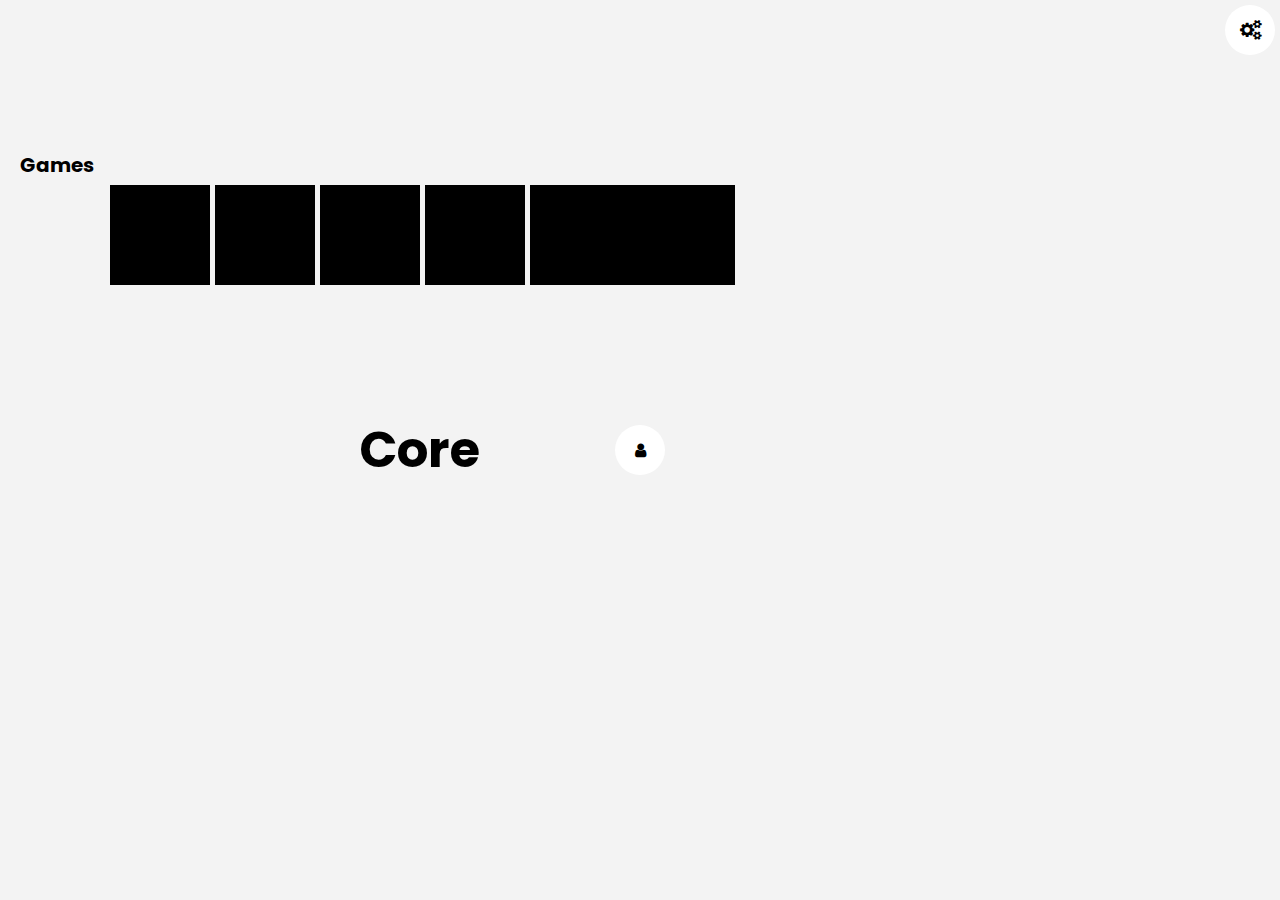
==== index.html @ 71857df2 "Update index.html" ====
<!DOCTYPE html>
<html lang="en" xmlns="http://www.w3.org/1999/xhtml">

<head>
    <link rel="icon" type="image/x-icon" href="https://mivatek.global/wp-content/uploads/2021/07/placeholder.png">
    <meta charset="utf-8" />
    <meta name="viewport" content="width=device-width, initial-scale=1">
    <link rel="stylesheet" href="https://cdnjs.cloudflare.com/ajax/libs/font-awesome/4.7.0/css/font-awesome.min.css">
    <link rel="stylesheet" href="https://fonts.googleapis.com/css2?family=Material+Symbols+Outlined:opsz,wght,FILL,GRAD@20..48,100..700,0..1,-50..200" />
    <link rel="stylesheet" href="./styles.css">
    <link rel="manifest" href="./manifest.json">
    <title>Core | Homepage</title>
    <style>
        @import url("https://fonts.googleapis.com/css2?family=Poppins&display=swap");

        * {
            padding: 0;
            margin: 0;
            box-sizing: border-box;
            font-family: "Poppins", sans-serif;
        }

        .material-symbols-outlined {
            font-variation-settings: 'FILL' 0, 'wght' 200, 'GRAD' 0, 'opsz' 24;
        }

        d {
            right: 800px;
            font-size: 50px;
            position: absolute;
        }

        .bob {
            position: absolute;
            top: 5px;
            right: 5px;
            background-color: white;
            border-radius: 50px;
            cursor: pointer;
			   border: 0.1px;
			   width: 50px;
			   height: 50px;
			   cursor: url(corecursor.cur), auto;
        }

        .bob:hover,
        .bob:focus {
            background-color: #eeeeee;
        }

        .dropbtn {
            background-color: white;
            color: black;
	    border: 0.1px;
            font-size: 16px;
            border-radius: 50px;
	    width: 50px;
	    height: 50px;
	    cursor: url(corecursor.cur), auto;
        }

        .dropbtn:hover,
        .dropbtn:focus {
            background-color: #eeeeee;
        }

        .dropdown {
            position: relative;
            display: inline-block;
        }

        .dropdown-content {
            display: none;
            position: absolute;
            background-color: #f1f1f1;
            min-width: 160px;
            box-shadow: 0px 8px 16px 0px rgba(0, 0, 0, 0.2);
            z-index: 1;
        }

        .dropdown-content a {
            color: black;
            padding: 12px 16px;
            text-decoration: none;
            display: block;
            border-radius: 50px;
            background-color: white;
        }

        .dropdown a:hover {
            background-color: #eeeeee;
            border-radius: 54px;
        }

        .show {
            display: block;
            border-radius: 50px;
        }

        .container {
            visibility: hidden;
            position: absolute;
            width: 300px;
            background: rgba(255, 255, 255, 0.5);
            border-radius: 10px;
            padding: 15px 10px;
            box-shadow: 0px 2px 8px 0px #9999;
        }

        .menu {
            list-style-type: none;
        }

        .menu .item {
            display: flex;
            align-items: center;
            padding: 5px 10px;
            cursor: url(corecursor.cur), auto;
            border-radius: 5px;
            margin: 3px;
        }

        .menu .item:hover {
            background: rgba(0, 0, 0, 0.5);
            color: #f2f2f2;
        }

        .menu .item i {
            padding-right: 5px;
        }

        .menu .setting {
            border-top: 1px solid #ccc;
            margin-top: 10px;
        }

        .menu .share {
            position: relative;
            display: flex;
            align-items: center;
            justify-content: space-between;
        }

        .menu .share .share-menu {
            visibility: hidden;
            position: absolute;
            left: 260px;
            top: -48px;
            width: 170px;
            background: rgba(255, 255, 255, 0.5);
            box-shadow: 0px 2px 8px 0px #9999;
            padding: 10px 5px;
            border-radius: 5px;
            color: #000000;
        }

        .menu .share:hover .share-menu {
            visibility: visible;
            animation: show 0.5s;
        }

        @keyframes show {
            from {
                opacity: 0;
            }

            to {
                opacity: 1;
            }
        }

        hedding {
            position: absolute;
            top: 150px;
            left: 20px;
        }

        .center {
            top: 10px;
            position: absolute;
        }

        a {
            text-decoration: none;
            color: black;
        }

        .box {
            width: 100px;
            height: 100px;
            background-color: black;
            margin: 5px;
	    cursor: url(main/corecursor.cur), auto;
        }

        * {
            cursor: url(corecursor.cur), auto;
        }
		  t {
			  cursor: url(coretext.cur), auto;
		  }
    </style>
</head>
<body>
	<d><b><t>Core</t></b></d>
    <button class="bob fa fa-cogs"></button>
    <hedding><b><t>Games</t></b></hedding>
    <div class="container">
        <ul class="menu">
            <li class="item">
                <i class="fa fa-eye"></i>
                <span>Preview</span>
            </li>
            <li class="item share">
                <div class="share">
                    <i class="material-symbols-outlined">logout</i>
                    <span>Logout</span>
                </div>
                <i class="material-symbols-outlined">&nbsp;&nbsp;&nbsp;&nbsp;&nbsp;arrow_forward_ios</i>
                <ul class="share-menu">
                    <li class="item">
                        <i class="material-symbols-outlined">keyboard_arrow_down</i>
                        <a href="file:///media/fuse/drivefs-88a7c99df274d6a65dca7956598417ac/root/Code/logout.html"><span>Now</span></a>
                    </li>
                    <li class="item">
                        <i class="material-symbols-outlined">timer</i>
                        <span>Later</span>
                    </li>
                    <li class="item">
                        <i class="material-symbols-outlined">close</i>
                        <span>Close</span>
                    </li>
                </ul>
            </li>
            <li class="item">
                <i class="fa fa-copy"></i>
                <span>Copy</span>
            </li>
            <li class="item">
                <i class="fa fa-edit"></i>
                <span>Edit</span>
            </li>
            <li class="item">
                <i class="fa fa-trash"></i>
                <span>Delete</span>
            </li>
            <div class="setting">
                <li class="item">
                    <i class="fa fa-cogs"></i>
                    <span>Setting</span>
                </li>
            </div>
        </ul>
    </div>

    <div class="dropdown">
        <button onclick="myFunction()" class="dropbtn fa fa-user"></button>
        <div id="myDropdown" class="dropdown-content">
            <a href="" onclick="window.open('https://www.example.com');" target="_blank"> Info &nbsp; <span class="material-symbols-outlined center">info</span></a>
        </div>
    </div>
	<div class="box" style="position: absolute; top: 180px;"></div>
	<div class="box" style="position: absolute; top: 180px; left: 105px;"></div>
	<div class="box" style="position: absolute; top: 180px; left: 210px;"></div>
	<div class="box" style="position: absolute; top: 180px; left: 315px;"></div>
	<div class="box" style="position: absolute; top: 180px; left: 420px;"></div>
	<div class="box" style="position: absolute; top: 180px; left: 525px;"></div>
	<div class="box" style="position: absolute; top: 180px; left: 630px;"></div>
    <script>
    if('serviceWorker' in navigator) {
    navigator.serviceWorker.register('./sw.js', { scope: './' });
      }
        const contextMenu = document.querySelector(".container");
        const subMenu = document.querySelector(".share-menu");

        document.addEventListener("contextmenu", (e) => {
            e.preventDefault();
            let x = e.offsetX;
            let y = e.offsetY;
            let windowWidth = window.innerWidth;
            let windowHeight = window.innerHeight;
            let cmWidth = contextMenu.offsetWidth;
            let cmHeight = contextMenu.offsetHeight;

            x = x > windowWidth - cmWidth ? windowWidth - cmWidth : x;
            y = y > windowHeight - cmHeight ? windowHeight - cmHeight : y;

            if (x > windowWidth - cmWidth - subMenu.offsetWidth) {
                subMenu.style.left = "-170px";
            } else {
                subMenu.style.left = "260px";
            }

            contextMenu.style.left = `${x}px`;
            contextMenu.style.top = `${y}px`;
            contextMenu.style.visibility = "visible";
        });

        document.addEventListener("click", () => {
            contextMenu.style.visibility = "hidden";
        });

        function myFunction() {
            document.getElementById("myDropdown").classList.toggle("show");
        }

        window.onclick = function(event) {
            if (!event.target.matches('.dropbtn')) {
                var dropdowns = document.getElementsByClassName("dropdown-content");
                for (var i = 0; i < dropdowns.length; i++) {
                    var openDropdown = dropdowns[i];
                    if (openDropdown.classList.contains('show')) {
                        openDropdown.classList.remove('show');
                    }
                }
            }
        }
    </script>
</body>
</html>
---- styles.css ----
html {
  background: rgb(243, 243, 243);
  font-family: system-ui, -apple-system, BlinkMacSystemFont, 'Segoe UI', Roboto, Oxygen, Ubuntu, Cantarell, 'Open Sans', 'Helvetica Neue', sans-serif;
  font-size: 15pt;
}

html, body {
  height: 100%;
  margin: 0;
}

body {
  display: grid;
  place-items: center;
}

#converter {
  width: 15rem;
  padding: 2rem;
  border-radius: .5rem;
  box-shadow: 0 0 2rem 0 #0001;
  display: flex;
  flex-direction: column;
  align-items: center;
}

#converter input, #converter select {
  font-family: inherit;
  font-size: inherit;
  margin-block-end: 1rem;
  text-align: center;
  width: 10rem;
}

#converter #output-temp {
  font-size: 2rem;
  font-weight: bold;
}
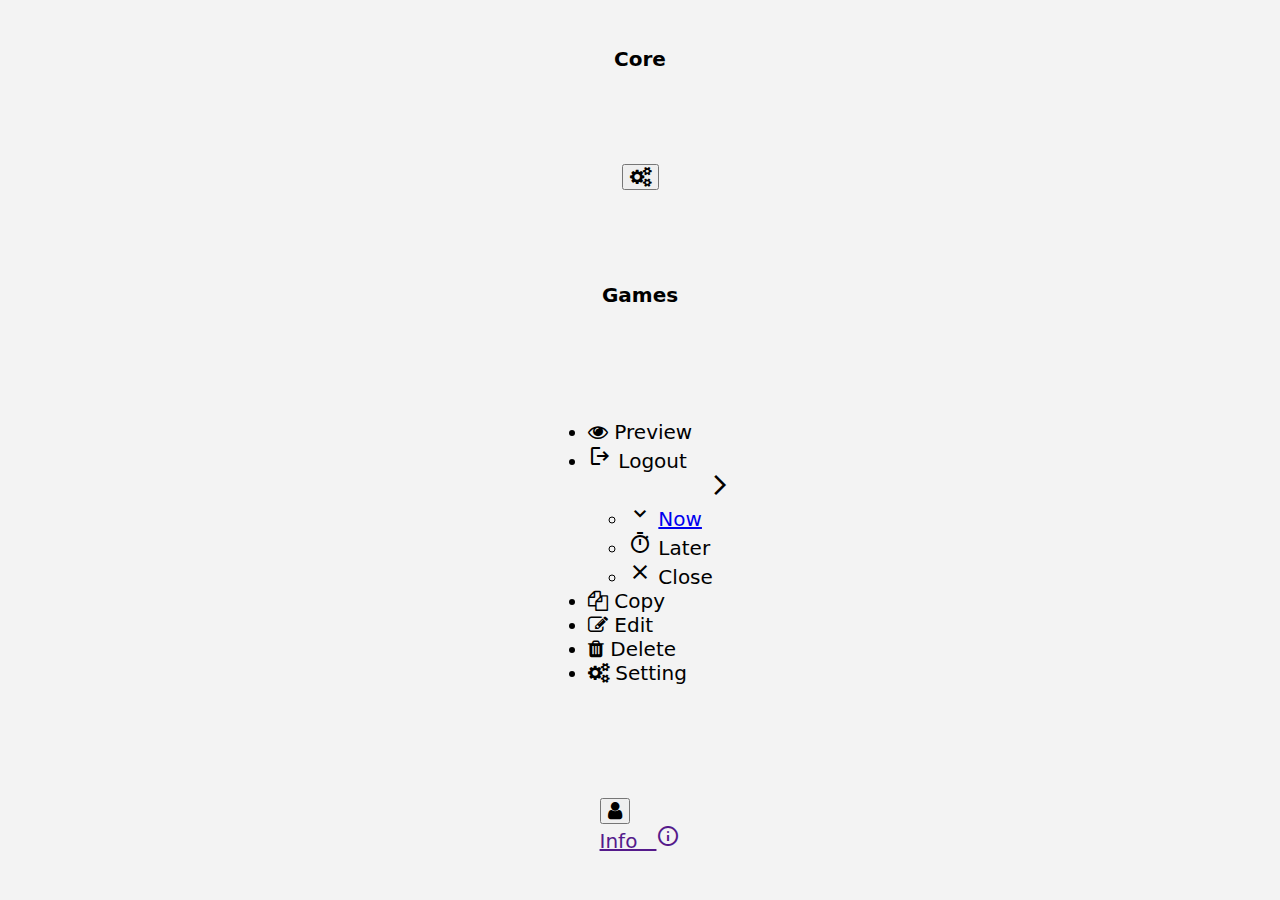
==== commit 9373837b: "Update index.html" ====
--- a/index.html
+++ b/index.html
@@ -10,196 +10,6 @@
     <link rel="stylesheet" href="./styles.css">
     <link rel="manifest" href="./manifest.json">
     <title>Core | Homepage</title>
-    <style>
-        @import url("https://fonts.googleapis.com/css2?family=Poppins&display=swap");
-
-        * {
-            padding: 0;
-            margin: 0;
-            box-sizing: border-box;
-            font-family: "Poppins", sans-serif;
-        }
-
-        .material-symbols-outlined {
-            font-variation-settings: 'FILL' 0, 'wght' 200, 'GRAD' 0, 'opsz' 24;
-        }
-
-        d {
-            right: 800px;
-            font-size: 50px;
-            position: absolute;
-        }
-
-        .bob {
-            position: absolute;
-            top: 5px;
-            right: 5px;
-            background-color: white;
-            border-radius: 50px;
-            cursor: pointer;
-			   border: 0.1px;
-			   width: 50px;
-			   height: 50px;
-			   cursor: url(corecursor.cur), auto;
-        }
-
-        .bob:hover,
-        .bob:focus {
-            background-color: #eeeeee;
-        }
-
-        .dropbtn {
-            background-color: white;
-            color: black;
-	    border: 0.1px;
-            font-size: 16px;
-            border-radius: 50px;
-	    width: 50px;
-	    height: 50px;
-	    cursor: url(corecursor.cur), auto;
-        }
-
-        .dropbtn:hover,
-        .dropbtn:focus {
-            background-color: #eeeeee;
-        }
-
-        .dropdown {
-            position: relative;
-            display: inline-block;
-        }
-
-        .dropdown-content {
-            display: none;
-            position: absolute;
-            background-color: #f1f1f1;
-            min-width: 160px;
-            box-shadow: 0px 8px 16px 0px rgba(0, 0, 0, 0.2);
-            z-index: 1;
-        }
-
-        .dropdown-content a {
-            color: black;
-            padding: 12px 16px;
-            text-decoration: none;
-            display: block;
-            border-radius: 50px;
-            background-color: white;
-        }
-
-        .dropdown a:hover {
-            background-color: #eeeeee;
-            border-radius: 54px;
-        }
-
-        .show {
-            display: block;
-            border-radius: 50px;
-        }
-
-        .container {
-            visibility: hidden;
-            position: absolute;
-            width: 300px;
-            background: rgba(255, 255, 255, 0.5);
-            border-radius: 10px;
-            padding: 15px 10px;
-            box-shadow: 0px 2px 8px 0px #9999;
-        }
-
-        .menu {
-            list-style-type: none;
-        }
-
-        .menu .item {
-            display: flex;
-            align-items: center;
-            padding: 5px 10px;
-            cursor: url(corecursor.cur), auto;
-            border-radius: 5px;
-            margin: 3px;
-        }
-
-        .menu .item:hover {
-            background: rgba(0, 0, 0, 0.5);
-            color: #f2f2f2;
-        }
-
-        .menu .item i {
-            padding-right: 5px;
-        }
-
-        .menu .setting {
-            border-top: 1px solid #ccc;
-            margin-top: 10px;
-        }
-
-        .menu .share {
-            position: relative;
-            display: flex;
-            align-items: center;
-            justify-content: space-between;
-        }
-
-        .menu .share .share-menu {
-            visibility: hidden;
-            position: absolute;
-            left: 260px;
-            top: -48px;
-            width: 170px;
-            background: rgba(255, 255, 255, 0.5);
-            box-shadow: 0px 2px 8px 0px #9999;
-            padding: 10px 5px;
-            border-radius: 5px;
-            color: #000000;
-        }
-
-        .menu .share:hover .share-menu {
-            visibility: visible;
-            animation: show 0.5s;
-        }
-
-        @keyframes show {
-            from {
-                opacity: 0;
-            }
-
-            to {
-                opacity: 1;
-            }
-        }
-
-        hedding {
-            position: absolute;
-            top: 150px;
-            left: 20px;
-        }
-
-        .center {
-            top: 10px;
-            position: absolute;
-        }
-
-        a {
-            text-decoration: none;
-            color: black;
-        }
-
-        .box {
-            width: 100px;
-            height: 100px;
-            background-color: black;
-            margin: 5px;
-	    cursor: url(main/corecursor.cur), auto;
-        }
-
-        * {
-            cursor: url(corecursor.cur), auto;
-        }
-		  t {
-			  cursor: url(coretext.cur), auto;
-		  }
-    </style>
 </head>
 <body>
 	<d><b><t>Core</t></b></d>
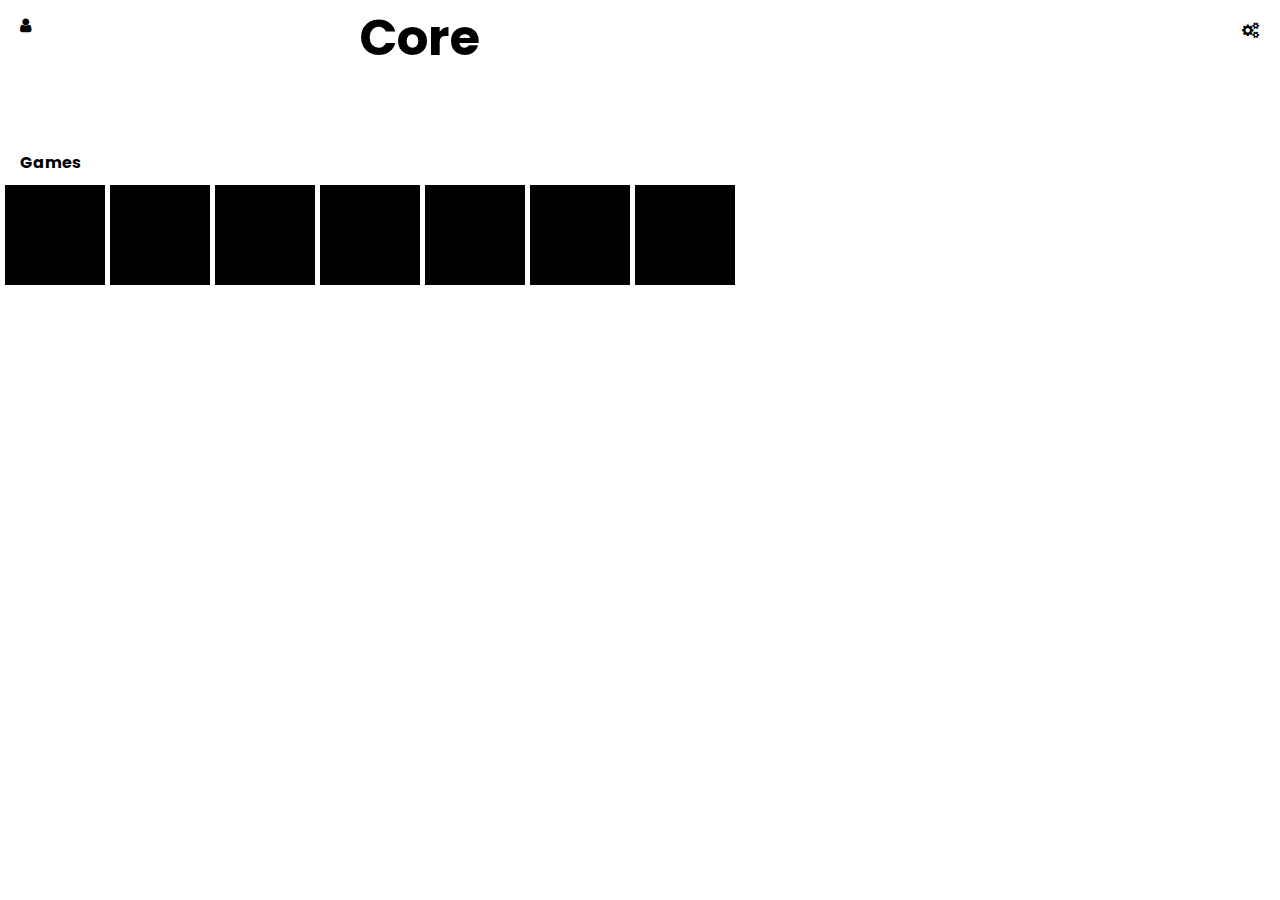
==== commit 57cfc7eb: "Update index.html" ====
--- a/index.html
+++ b/index.html
@@ -76,6 +76,7 @@
 	<div class="box" style="position: absolute; top: 180px; left: 420px;"></div>
 	<div class="box" style="position: absolute; top: 180px; left: 525px;"></div>
 	<div class="box" style="position: absolute; top: 180px; left: 630px;"></div>
+	<script src="index.js"></script>
     <script>
     if('serviceWorker' in navigator) {
     navigator.serviceWorker.register('./sw.js', { scope: './' });
--- a/styles.css
+++ b/styles.css
@@ -1,38 +1,188 @@
-html {
-  background: rgb(243, 243, 243);
-  font-family: system-ui, -apple-system, BlinkMacSystemFont, 'Segoe UI', Roboto, Oxygen, Ubuntu, Cantarell, 'Open Sans', 'Helvetica Neue', sans-serif;
-  font-size: 15pt;
-}
+@import url("https://fonts.googleapis.com/css2?family=Poppins&display=swap");
 
-html, body {
-  height: 100%;
-  margin: 0;
-}
+        * {
+            padding: 0;
+            margin: 0;
+            box-sizing: border-box;
+            font-family: "Poppins", sans-serif;
+        }
 
-body {
-  display: grid;
-  place-items: center;
-}
+        .material-symbols-outlined {
+            font-variation-settings: 'FILL' 0, 'wght' 200, 'GRAD' 0, 'opsz' 24;
+        }
 
-#converter {
-  width: 15rem;
-  padding: 2rem;
-  border-radius: .5rem;
-  box-shadow: 0 0 2rem 0 #0001;
-  display: flex;
-  flex-direction: column;
-  align-items: center;
-}
+        d {
+            right: 800px;
+            font-size: 50px;
+            position: absolute;
+        }
 
-#converter input, #converter select {
-  font-family: inherit;
-  font-size: inherit;
-  margin-block-end: 1rem;
-  text-align: center;
-  width: 10rem;
-}
+        .bob {
+            position: absolute;
+            top: 5px;
+            right: 5px;
+            background-color: white;
+            border-radius: 50px;
+            cursor: pointer;
+			   border: 0.1px;
+			   width: 50px;
+			   height: 50px;
+			   cursor: url(corecursor.cur), auto;
+        }
 
-#converter #output-temp {
-  font-size: 2rem;
-  font-weight: bold;
-}+        .bob:hover,
+        .bob:focus {
+            background-color: #eeeeee;
+        }
+
+        .dropbtn {
+            background-color: white;
+            color: black;
+	    border: 0.1px;
+            font-size: 16px;
+            border-radius: 50px;
+	    width: 50px;
+	    height: 50px;
+	    cursor: url(corecursor.cur), auto;
+        }
+
+        .dropbtn:hover,
+        .dropbtn:focus {
+            background-color: #eeeeee;
+        }
+
+        .dropdown {
+            position: relative;
+            display: inline-block;
+        }
+
+        .dropdown-content {
+            display: none;
+            position: absolute;
+            background-color: #f1f1f1;
+            min-width: 160px;
+            box-shadow: 0px 8px 16px 0px rgba(0, 0, 0, 0.2);
+            z-index: 1;
+        }
+
+        .dropdown-content a {
+            color: black;
+            padding: 12px 16px;
+            text-decoration: none;
+            display: block;
+            border-radius: 50px;
+            background-color: white;
+        }
+
+        .dropdown a:hover {
+            background-color: #eeeeee;
+            border-radius: 54px;
+        }
+
+        .show {
+            display: block;
+            border-radius: 50px;
+        }
+
+        .container {
+            visibility: hidden;
+            position: absolute;
+            width: 300px;
+            background: rgba(255, 255, 255, 0.5);
+            border-radius: 10px;
+            padding: 15px 10px;
+            box-shadow: 0px 2px 8px 0px #9999;
+        }
+
+        .menu {
+            list-style-type: none;
+        }
+
+        .menu .item {
+            display: flex;
+            align-items: center;
+            padding: 5px 10px;
+            cursor: url(corecursor.cur), auto;
+            border-radius: 5px;
+            margin: 3px;
+        }
+
+        .menu .item:hover {
+            background: rgba(0, 0, 0, 0.5);
+            color: #f2f2f2;
+        }
+
+        .menu .item i {
+            padding-right: 5px;
+        }
+
+        .menu .setting {
+            border-top: 1px solid #ccc;
+            margin-top: 10px;
+        }
+
+        .menu .share {
+            position: relative;
+            display: flex;
+            align-items: center;
+            justify-content: space-between;
+        }
+
+        .menu .share .share-menu {
+            visibility: hidden;
+            position: absolute;
+            left: 260px;
+            top: -48px;
+            width: 170px;
+            background: rgba(255, 255, 255, 0.5);
+            box-shadow: 0px 2px 8px 0px #9999;
+            padding: 10px 5px;
+            border-radius: 5px;
+            color: #000000;
+        }
+
+        .menu .share:hover .share-menu {
+            visibility: visible;
+            animation: show 0.5s;
+        }
+
+        @keyframes show {
+            from {
+                opacity: 0;
+            }
+
+            to {
+                opacity: 1;
+            }
+        }
+
+        hedding {
+            position: absolute;
+            top: 150px;
+            left: 20px;
+        }
+
+        .center {
+            top: 10px;
+            position: absolute;
+        }
+
+        a {
+            text-decoration: none;
+            color: black;
+        }
+
+        .box {
+            width: 100px;
+            height: 100px;
+            background-color: black;
+            margin: 5px;
+	    cursor: url(main/corecursor.cur), auto;
+        }
+
+        * {
+            cursor: url(corecursor.cur), auto;
+        }
+		  t {
+			  cursor: url(coretext.cur), auto;
+		  }
